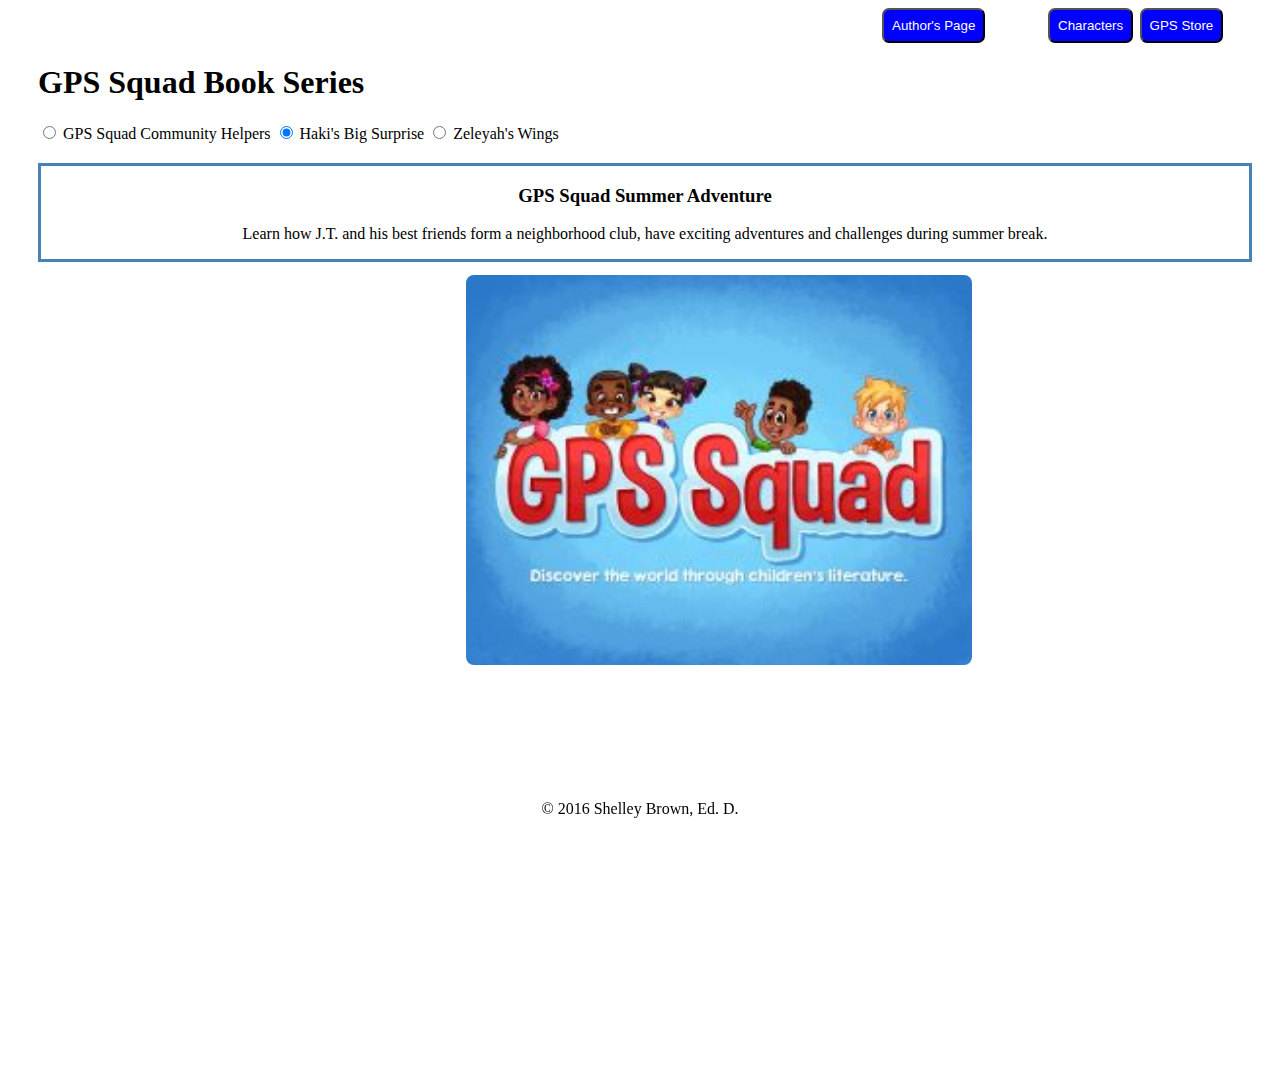
==== index.html @ 07f7a5b4 "first commit" ====
<!DOCTYPE html>
<html>
<head>
   <meta name="viewport" content="width=device-width, initial-scale=1.0">
   
    <link rel="stylesheet" type="text/css" href="css/style.css"/>
   <!--
    <link rel="stylesheet" type="text/css" href="css/bootstrap.min.css"/>

    <script src="https://ajax.googleapis.com/ajax/libs/jquery/3.3.1/jquery.min.js"></script>
    <script src="https://maxcdn.bootstrapcdn.com/bootstrap/3.4.0/js/bootstrap.min.js"></script>
  -->
   
</head>
<body >
  <div class="dropdowns--wrapper">

      <div class="dropdownT" id="dropdown-container-3" >
          <button class="btnCodeLou btn-default dropdown-toggle" type="button" id="dropdownMenu3" data-toggle="dropdown" data-target="#id">
             GPS Store
             <span class="caret"></span>
           </button>
           <ul class="">
             <li><a href="#">T-Shirts</a></li>
             <li><a href="#">Bags and Hats </a></li>
             <li><a href="#">Notebooks </a></li>
           </ul>
          </div>
         
          <div class="dropdownT" id="dropdown-container-2">
           <button class="btnCodeLou btn-default dropdown-toggle" type="button" id="dropdownMenu2" data-toggle="dropdown" data-target="#id">
           Characters
           <span class="caret"></span>
           </button>
           <ul class="" aria-labelledby="dropdownMenu2">
            <li><a href="#">J.T.</a></li>
             <li><a href="#">Haki</a></li>
             <li><a href="#">Zeleyah</a></li>
             <li><a href="#">Daniel</a></li>
             <li><a href="#">Jia</a></li>
           </ul>
         </div>
         <div class="dropdownT" id="dropdown-container-1">
           <button class="btnCodeLou btn-default dropdown-toggle" type="button" id="dropdownMenu1" data-toggle="dropdown" data-target="#id">
           Author's Page
           </button>
           <ul class="dropdownT-menu">
              <li><a href="authorspage.htm">Author's Biography</a></li>
           </ul>
         </div>

  </div>





    <div class="button-group">
    <h1>GPS Squad Book Series</h1>
      <input class="button-group__radio" type="radio" id="option_1" value="option_1" name="options" >
            <label class="button-group__item" for="option_1">GPS Squad Community Helpers</label>
            <input class="button-group__radio" type="radio" id="option_2" value="option_2" name="options" checked="checked">
            <label class="button-group__item" for="option_2">Haki's Big Surprise</label>
            <input class="button-group__radio" type="radio" id="option_3" value="option_3" name="options">
            <label class="button-group__item" for="option_3">Zeleyah's Wings</label>
          </div>
        
</div>
<div class="header3">
    <h3>GPS Squad Summer Adventure</h3>
    <p>Learn how J.T. and his best friends form a neighborhood club, have exciting adventures and challenges during summer break.</p>
</div>
<div>
  <img src="img/resize3Book 1 Cover.jpg" class="center"/>
  <div id="img2hidden" class="img2hidden">
      <img src="img/GpsBk2_cover.jpg" class="option_1 imageshow"/>
  </div>
</div>
<footer class="">
    <span>&copy 2016 Shelley Brown, Ed. D.</span>
</footer>
<script src="js/app1.js"></script>
<script>
  load()
</script>

</body>
</html>
---- css/style.css ----
.header3 {
  text-align: center;
  margin-top: 20px;
  margin-left: 30px;
  margin-right: 20px;
  border: solid steelblue;
}

.button-group {
  margin-left: 30px;
}

.topnav,
.dropdown, .dropdown-menu {
  background-color: rgb(62, 154, 185);
  /* overflow: hidden; */
     float: right;
  justify-content: right;
  margin-right: 12px;
  margin-left: 15px;
  margin-top: 35px;
  padding: 2px;
  }




/* Style the links inside the navigation bar */
.topnav, .dropdown-menu a {
  display: inline-block;
  float: right;
  justify-content: space-between;
  margin-right: auto;
  color: darkblue;
  text-align: center;
  padding: 14px 16px;
  text-decoration: none;
  font-size: 17px;
}

/* Change the color of links on hover */
.topnav, .dropdown-menu a:hover {
  background-color:rgb(62, 154, 185);
  color: black;
}

/* Add a color to the active/current link */
.topnav, .dropdown-menu a.active {
  background-color:steelblue;
  color: white;
  margin-right: 27px;
  margin-right: 15px;
}
.wrapper {
  display: flex;
  width: 100%;
  align-items: stretch;
}
img {
border-radius: 8px;
text-align: center;
display: block;
float: right;
width: 40%;
margin-top: 1%;
margin-right: 300px;
Margin-left: auto;
}
.centered {
  position: relative;
  margin-right: 50%;
  margin-left: 50%;
  width: 50%;
}
  footer {
    text-align: center;
    position: fixed;
    padding: 0px 0px;
    left: 0;
    bottom: 0;
    height: 100px;
    width: 100%;
    font-family: italic;

}

.dropdowns--wrapper{
  display: flex;
  flex-direction: row-reverse;
}

.dropdownT{
  display: block;
  max-height: 35px;
  overflow: hidden;
  transition: max-height 450ms ease;
}

.btnCodeLou{
  padding: 8px;
  outline: none;
  color: #ffffff;
  background-color: blue;
  border-radius: 7px;
  border: 10px solid steelgrey; 
}

.img2hidden{
  opacity: 0;
}

.dropdownT-menu{
  opacity: 1;  
}

/* Media Query*/
@media (max-width: 768px) {
  #sidebar {
      margin-left: -250px;
  }
 
}
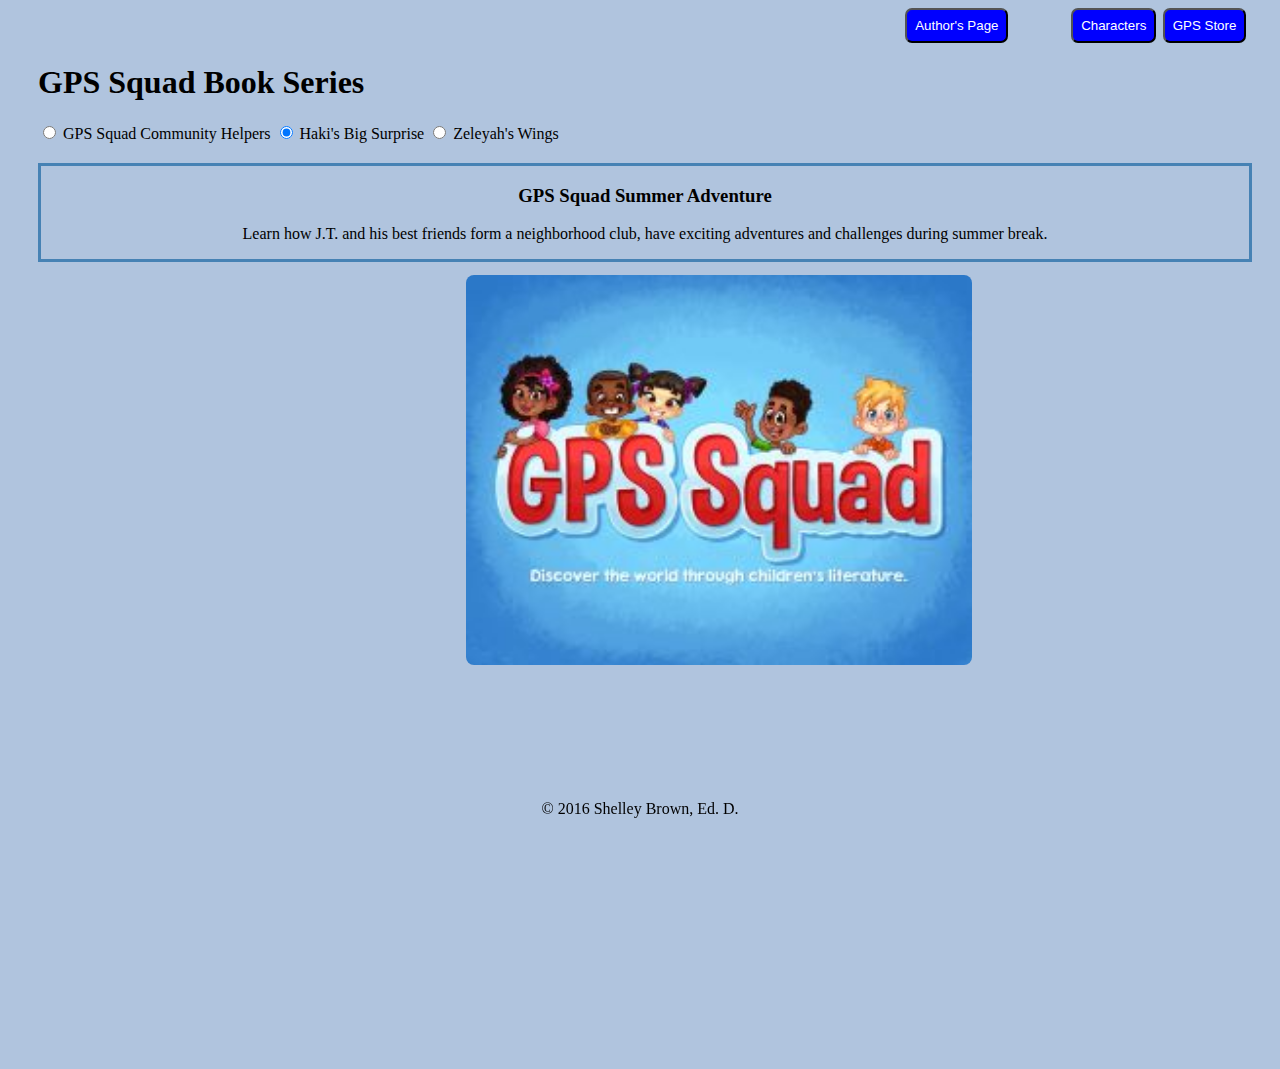
==== commit 9adeebbb: "seperated hats and bags on dropdown menu" ====
--- a/index.html
+++ b/index.html
@@ -13,6 +13,9 @@
    
 </head>
 <body >
+
+  <!-- Dropdown Menus -->
+
   <div class="dropdowns--wrapper">
 
       <div class="dropdownT" id="dropdown-container-3" >
@@ -21,9 +24,10 @@
              <span class="caret"></span>
            </button>
            <ul class="">
-             <li><a href="#">T-Shirts</a></li>
-             <li><a href="#">Bags and Hats </a></li>
-             <li><a href="#">Notebooks </a></li>
+             <li><a href="GPSTShirts.htm">T-Shirts</a></li>
+             <li><a href="GPSBags.htm">Bags </a></li>
+             <li><a href="GPSHats.htm">Hats</a></li>
+             <li><a href="GPSNotebook.htm">Notebooks </a></li>
            </ul>
           </div>
          
@@ -33,11 +37,11 @@
            <span class="caret"></span>
            </button>
            <ul class="" aria-labelledby="dropdownMenu2">
-            <li><a href="#">J.T.</a></li>
-             <li><a href="#">Haki</a></li>
-             <li><a href="#">Zeleyah</a></li>
-             <li><a href="#">Daniel</a></li>
-             <li><a href="#">Jia</a></li>
+            <li><a href="JTCharac.htm">J.T.</a></li>
+             <li><a href="HakiCharc.htm">Haki</a></li>
+             <li><a href="ZeleyahCharc.htm">Zeleyah</a></li>
+             <li><a href="DanielCharc.htm">Daniel</a></li>
+             <li><a href="JiaCharc.htm">Jia</a></li>
            </ul>
          </div>
          <div class="dropdownT" id="dropdown-container-1">
@@ -53,8 +57,8 @@
 
 
 
-
-
+ <!-- Button Group -->
+   
     <div class="button-group">
     <h1>GPS Squad Book Series</h1>
       <input class="button-group__radio" type="radio" id="option_1" value="option_1" name="options" >
@@ -70,6 +74,7 @@
     <h3>GPS Squad Summer Adventure</h3>
     <p>Learn how J.T. and his best friends form a neighborhood club, have exciting adventures and challenges during summer break.</p>
 </div>
+<!-- images -->
 <div>
   <img src="img/resize3Book 1 Cover.jpg" class="center"/>
   <div id="img2hidden" class="img2hidden">
@@ -79,6 +84,9 @@
 <footer class="">
     <span>&copy 2016 Shelley Brown, Ed. D.</span>
 </footer>
+
+<!-- JavaScript  functions -->
+
 <script src="js/app1.js"></script>
 <script>
   load()
--- a/css/style.css
+++ b/css/style.css
@@ -1,3 +1,6 @@
+body {
+  background: lightsteelblue;
+}
 
 .header3 {
   text-align: center;
@@ -114,10 +117,4 @@
   opacity: 1;  
 }
 
-/* Media Query*/
-@media (max-width: 768px) {
-  #sidebar {
-      margin-left: -250px;
-  }
- 
-}
+
